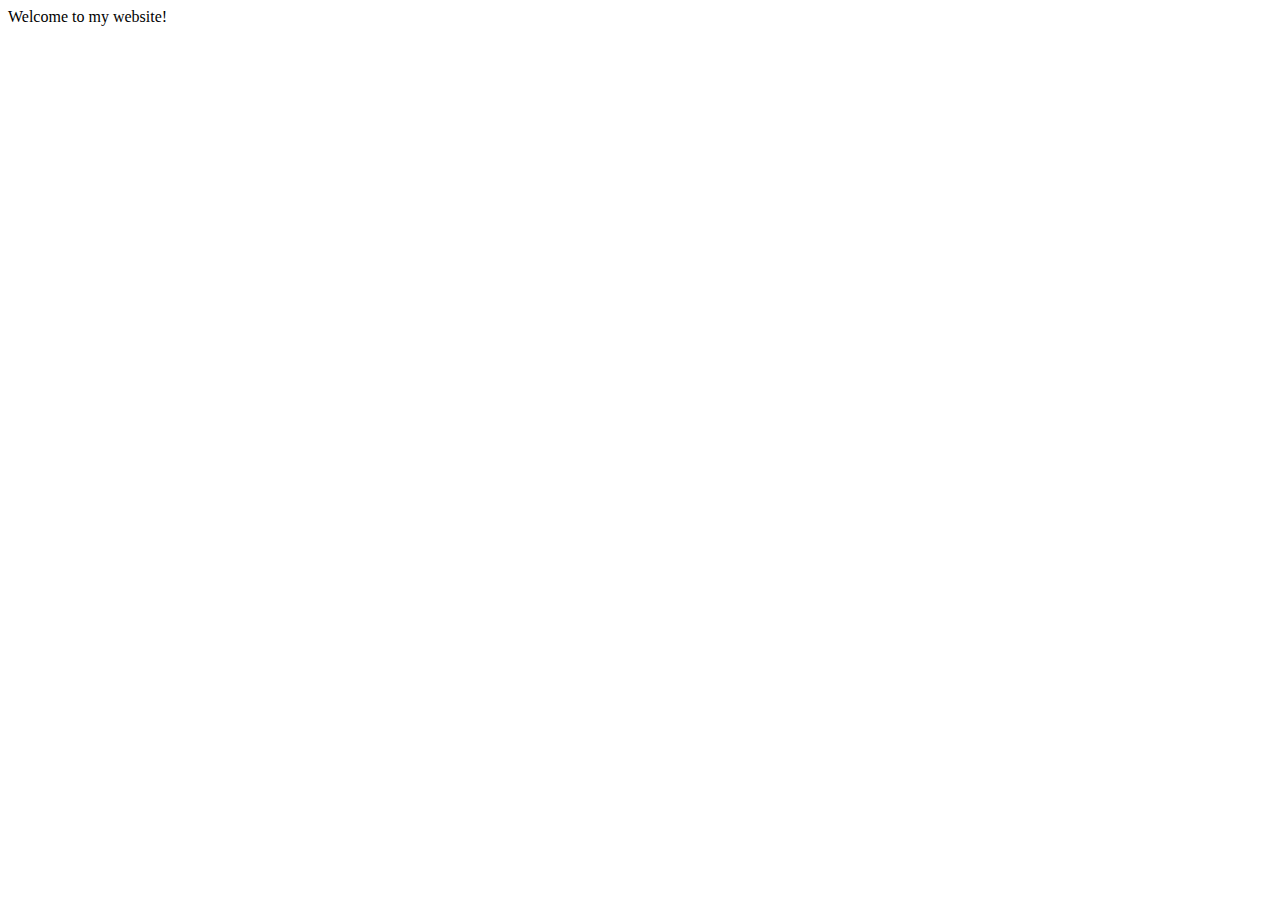
==== index.html @ 480c219c "Added new home page" ====
<!DOCTYPE html>
<html lang="en">
<head>
    <meta charset="UTF-8">
    <meta http-equiv="X-UA-Compatible" content="IE=edge">
    <meta name="viewport" content="width=device-width, initial-scale=1.0">
    <title>DavidRichards.Me :: Home</title>
</head>
<body>
    Welcome to my website!
</body>
</html>
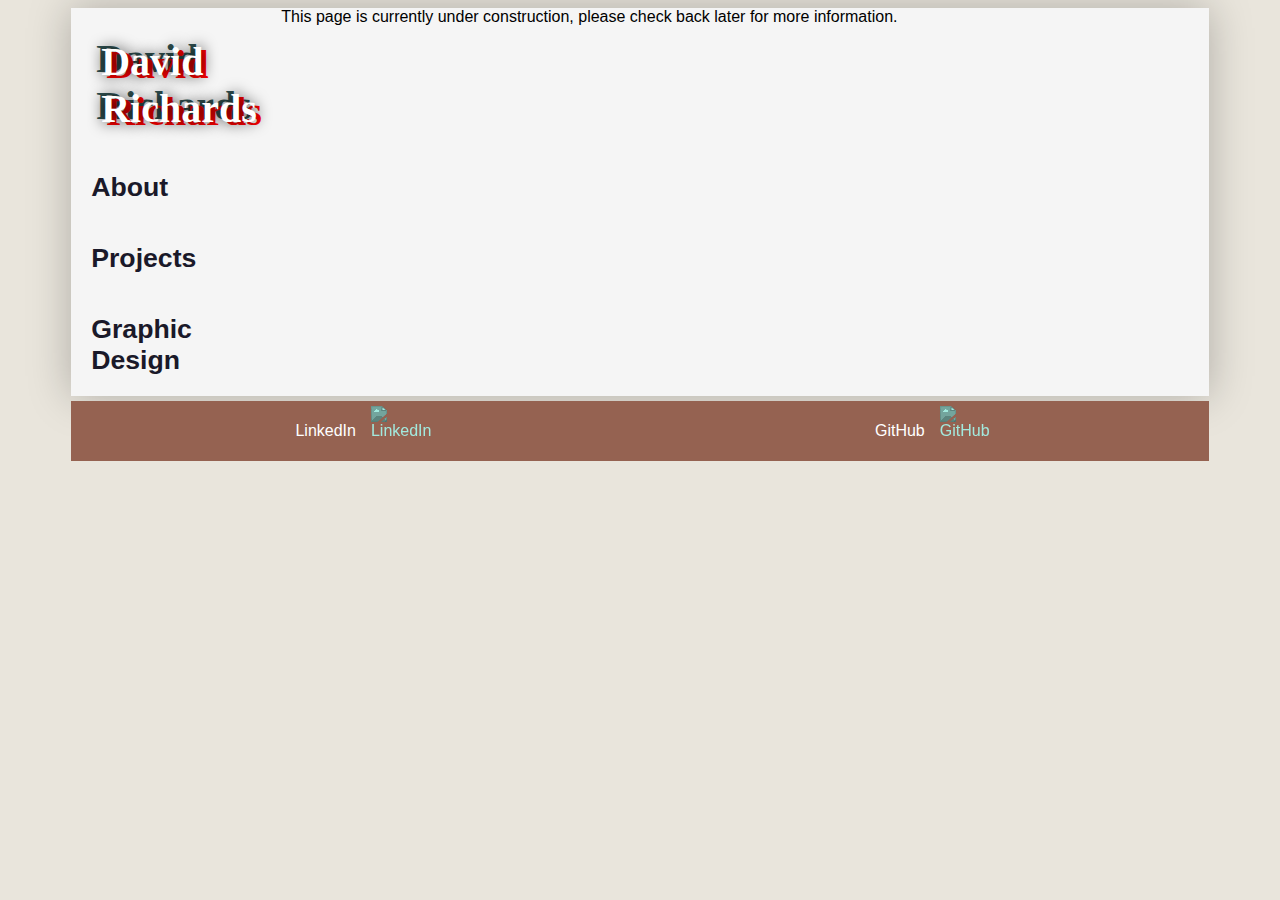
==== commit 2345f239: "Uploaded core site files" ====
--- a/index.html
+++ b/index.html
@@ -1,12 +1,47 @@
-<!DOCTYPE html>
-<html lang="en">
-<head>
-    <meta charset="UTF-8">
-    <meta http-equiv="X-UA-Compatible" content="IE=edge">
-    <meta name="viewport" content="width=device-width, initial-scale=1.0">
-    <title>DavidRichards.Me :: Home</title>
-</head>
-<body>
-    Welcome to my website!
-</body>
-</html>
+<!DOCTYPE html>
+<html lang="en">
+   <head>
+      <!--
+   
+         David Richards :: Home
+         Author: David Richards
+         Date:   2021-10-18
+   
+         Filename: home.html
+   
+      -->
+      <meta charset="UTF-8" />
+      <meta http-equiv="X-UA-Compatible" content="IE=edge" />
+      <meta name="viewport" content="width=device-width, initial-scale=1.0" />
+      <title>David Richards :: Home</title>
+      <link rel="stylesheet" href="style.css" media="screen" />
+      <link rel="stylesheet" href="print.css" media="print" />
+   </head>
+   <body class="home">
+      <main>
+         <aside>
+            <nav>
+               <a href="home.html"
+                  ><div id="logo">David<br />Richards</div></a
+               >
+               <a href="#" id="navItem"><div>About</div></a>
+               <a href="#" id="navItem"><div>Projects</div></a>
+               <a href="#" id="navItem"><div>Graphic Design</div></a>
+            </nav>
+         </aside>
+         <article>
+            <div id="contentLink"><h1>David Richards :: Home</h1></div>
+            This page is currently under construction, please check back later for more information.
+         </article>
+      </main>
+      <footer id="follow">
+         <div id="followUs">Find me elsewhere:</div>
+         <a href="https://www.linkedin.com/in/davidrichardsme"
+            ><div id="icon">LinkedIn<img id="icon" src="img/linkedin.png" alt="LinkedIn" /></div
+         ></a>
+         <a href="https://github.com/drich-jpg"
+            ><div id="icon">GitHub<img id="icon" src="img/github.png" alt="GitHub" /></div
+         ></a>
+      </footer>
+   </body>
+</html>
--- a/style.css
+++ b/style.css
@@ -0,0 +1,477 @@
+@charset "utf-8";
+
+/*
+
+   Portfolio Site
+   General Style Sheet
+
+   by David Richards
+   2021-10-31
+  
+   Filename: style.css
+
+*/
+
+/* Standardized styles are in this section until you
+   get to the specific screen size media queries */
+
+html {
+   background: center rgb(233, 229, 220) no-repeat fixed;
+   background-size: cover;
+   height: 100%;
+   font-family: "Trebuchet MS", Arial, sans-serif;
+}
+
+main {
+   background-color: whitesmoke;
+   box-shadow: 0 0 40px rgba(0, 0, 0, 0.25);
+   margin: 0 auto;
+}
+
+a {
+   text-decoration-line: none;
+   font-family: sans-serif;
+}
+
+#contentLink {
+   display: none;
+}
+
+/* Aside Styles */
+
+nav #logo {
+   color: white;
+   font-family: "Trebuchet MS";
+   text-shadow: 0 0 15px black, 5px 3px red, -5px -3px darkslategray;
+   display: flex;
+   margin-top: 10px;
+   margin-left: 10px;
+}
+
+@keyframes widen {
+   0% {
+      text-shadow: 0 0 15px black, 5px 3px red, -5px -3px darkslategray;
+   }
+   33% {
+      text-shadow: 0 0 15px black, -5px -3px 5px red, 5px 3px 5px darkslategray;
+   }
+}
+
+nav div#logo:hover {
+   animation: widen 1s linear infinite;
+}
+
+@keyframes wiggle {
+   0% {
+      text-shadow: 0 0 15px black, 5px 3px red, -5px -3px darkslategray;
+      transform: rotateZ(0deg);
+   }
+   25% {
+      text-shadow: 0 0 15px black, -5px -3px 5px red, 5px 3px 5px darkslategray;
+      transform: rotateZ(5deg);
+   }
+   75% {
+      transform: rotateZ(-5deg);
+   }
+}
+
+nav {
+   text-align: left;
+   min-width: 200px;
+   width: 100%;
+   padding: 0;
+   margin: 0;
+   display: flex;
+}
+
+nav > a {
+   color: rgb(26, 25, 41);
+   font-size: 20pt;
+   font-weight: bold;
+   padding: 20px;
+   float: left;
+   flex: 50%;
+   text-align: center;
+}
+
+@keyframes embiggen {
+   0% {
+      font-size: 200%;
+      transform: translateX(0px);
+   }
+   80% {
+      font-size: 250%;
+      transform: translateX(5px);
+      filter: hue-rotate(-10deg);
+   }
+   100% {
+      font-size: 200%;
+      transform: translateX(0px);
+   }
+}
+
+nav a#navItem:hover {
+   color: lightyellow;
+   text-shadow: darkslategrey 5px 5px;
+   background-image: linear-gradient(to right, rgb(211, 72, 23), transparent);
+   animation: embiggen 0.5s;
+}
+
+/* Slideshow Widget */
+
+#slideshow figure {
+   height: auto;
+   max-height: 750px;
+   max-width: 750px;
+   margin: 0 auto;
+   text-align: center;
+   position: relative;
+}
+
+#slideshow {
+   max-height: 750px;
+   max-width: 750px;
+}
+
+figure img {
+   display: block;
+}
+
+figcaption {
+   background-color: burlywood;
+   margin: 0;
+   position: absolute;
+   bottom: 0;
+   padding: 5px;
+}
+
+/* Article Styles */
+
+article {
+   margin-left: 10px;
+   width: 100%;
+}
+
+@keyframes colorshift {
+   0% {
+      filter: hue-rotate(-30deg) sepia(20%);
+   }
+   25% {
+      filter: hue-rotate(-80deg) sepia(20%);
+   }
+   50% {
+      filter: hue-rotate(-30deg) sepia(20%);
+   }
+   75% {
+      filter: hue-rotate(10deg) sepia(20%);
+   }
+   100% {
+      filter: hue-rotate(-30deg) sepia(20%);
+   }
+}
+
+article header h1 {
+   padding: 10px 10px 0 10px;
+   margin: 0;
+   height: 100px;
+   display: grid;
+   align-content: end;
+   font-family: sans-serif;
+   color: white;
+   font-size: 20pt;
+   transition: text-align 1s;
+   text-shadow: 1px 1px 3px black;
+}
+
+article header {
+   background: darkseagreen no-repeat;
+   background-size: cover;
+   animation: colorshift 20s linear infinite;
+}
+
+article p {
+   padding: 10px;
+   margin: 0;
+   font-family: sans-serif;
+}
+
+article p a,
+article ul li a {
+   color: white;
+   font-weight: bold;
+}
+
+article img {
+   width: 100%;
+}
+
+iframe {
+   margin-left: auto;
+   margin-right: auto;
+   display: block;
+   filter: none;
+}
+
+article audio {
+   margin: 0 auto;
+   width: 100%;
+}
+
+article ul li {
+   list-style: circle;
+}
+
+table {
+   border-collapse: collapse;
+   text-align: center;
+   margin-left: auto;
+   margin-right: auto;
+   min-width: 80%;
+   width: 100%;
+}
+
+th {
+   border: solid black 1px;
+   background-color: blanchedalmond;
+}
+
+td {
+   padding: 2px;
+}
+
+table img {
+   max-width: 100px;
+}
+
+/* Footer Styles */
+
+#followUs {
+   display: none;
+}
+
+footer#follow {
+   background-color: rgb(149, 98, 81);
+   /* border: 3px solid rgb(214, 210, 216); */
+   color: white;
+   margin-top: 5px;
+   margin-left: auto;
+   margin-right: auto;
+}
+
+footer#follow div#icon:hover {
+   filter: invert(1);
+   background-color: rgba(0, 0, 0, 0.2);
+}
+
+div#icon {
+   border-radius: 10px;
+   color: white;
+   width: 100px;
+   height: 100px;
+   text-align: center;
+   margin: 5px;
+}
+
+/* Path Motion Effect */
+
+@keyframes pathMotion {
+   0% {
+      left: 0px;
+      top: 0px;
+   }
+   50% {
+      left: 100px;
+      top: 0px;
+   }
+   100% {
+      left: 0px;
+      top: 0px;
+   }
+}
+
+#pathMotion {
+   position: relative;
+   animation: pathMotion 5s linear infinite;
+}
+
+/* 
++=======================+
+|      Mobile Size      |
++=======================+
+*/
+@media only screen and (max-width: 800px) {
+   main {
+      display: inherit;
+      width: 100%;
+   }
+
+   main * {
+      text-align: center;
+      width: 100%;
+   }
+
+   /* Mobile Nav Styles */
+
+   nav {
+      flex-direction: column;
+   }
+
+   nav > a {
+      font-size: 200%;
+      padding: 5px 0;
+   }
+
+   nav a#navItem:hover {
+      color: lightyellow;
+      text-shadow: darkslategrey 5px 5px;
+      background-image: linear-gradient(to right, transparent, rgb(211, 72, 23), transparent);
+      animation: embiggen 0.5s;
+   }
+
+   nav div#logo {
+      font-size: 32pt;
+      text-align: center;
+      display: block;
+   }
+
+   :last-of-type(#navItem) {
+      font-size: 20pt;
+   }
+
+   /* Mobile Article Styles */
+
+   article {
+      margin: 0;
+      padding: 0;
+   }
+
+   article p,
+   li {
+      padding: 5px;
+      width: 100%;
+   }
+
+   figcaption {
+      padding: 5px 0;
+   }
+
+   caption {
+      padding-top: 10px;
+   }
+
+   article {
+      order: 1;
+   }
+
+   h1 {
+      text-align: center;
+   }
+
+   form {
+      margin-bottom: 50px;
+   }
+
+   /* Mobile Footer Styles */
+
+   footer {
+      order: 100;
+   }
+
+   footer#follow {
+      display: flex;
+      align-items: center;
+      justify-content: space-around;
+      flex-flow: row wrap;
+      flex-direction: row;
+   }
+
+   footer#follow img {
+      filter: saturate(100) brightness(70%) sepia(100%) hue-rotate(120deg);
+      margin: auto;
+      padding: 10px;
+      color: white;
+      height: 50px;
+      width: 50px;
+   }
+}
+
+/* 
++=======================+
+|      Desktop Size     |
++=======================+
+*/
+
+@media screen and (min-width: 801px) {
+   main {
+      margin-left: auto;
+      margin-right: auto;
+      max-width: 90%;
+      transition: max-width 0.25s;
+      display: flex;
+   }
+
+   article {
+      width: 100%;
+   }
+
+   nav {
+      flex-direction: column;
+      width: 15%;
+      text-align: left;
+      max-width: 200px;
+   }
+
+   nav a {
+      text-align: left;
+      z-index: 1;
+   }
+
+   nav #logo {
+      font-size: 30pt;
+   }
+
+   #slideshow {
+      min-height: 500px;
+   }
+
+   form {
+      margin: 10px auto;
+      width: 95%;
+   }
+
+   /* Desktop Footer */
+
+   footer#follow {
+      display: flex;
+      align-items: center;
+      justify-content: space-around;
+      flex-flow: row wrap;
+      flex-direction: row;
+      max-width: 90%;
+   }
+
+   footer#follow img {
+      filter: saturate(100) brightness(70%) sepia(100%) hue-rotate(120deg);
+      margin: 5px;
+      padding: 10px;
+      color: white;
+      height: 50%;
+      width: 50%;
+   }
+
+   div#icon {
+      border-radius: 10px;
+      color: white;
+      width: min-content;
+      height: 50px;
+      text-align: center;
+      display: flex;
+      align-items: center;
+      padding-left: 20px;
+   }
+
+   div#icon > img {
+      height: 100%;
+      width: auto;
+   }
+}
--- a/print.css
+++ b/print.css
@@ -0,0 +1,192 @@
+@charset "utf-8";
+
+/*
+
+   Personal Portfolio Site
+   Print Style Sheet
+
+   by David Richards
+   2021-10-31
+  
+   Filename: print.css
+
+*/
+
+@page {
+   width: 8.5in;
+   height: 11in;
+}
+
+/* Common Elements */
+
+header,
+body,
+main,
+article {
+   padding: 0;
+   margin: 0 auto;
+   text-decoration: none;
+}
+
+#navItem,
+audio,
+nav,
+aside,
+iframe {
+   display: none;
+}
+
+#contentLink {
+   text-align: center;
+}
+
+audio::after,
+iframe::after {
+   content: " (" attr(href) ") ";
+   word-break: break-all;
+   overflow-wrap: break-word;
+   text-decoration: underline;
+}
+
+a {
+   text-decoration: none;
+}
+
+a::after {
+   content: " (" attr(href) ") ";
+   color: black;
+   word-break: break-all;
+   overflow-wrap: break-word;
+   text-decoration: underline;
+   display: block;
+}
+
+#logo {
+   font-family: "Give You Glory", "ZCOOL KuaiLe", cursive;
+   text-shadow: 0 0 15px black, 1px 1px red;
+   text-align: left;
+   font-size: 1em;
+   width: 80%;
+   list-style: none;
+   padding: 0;
+}
+
+#slideshow img {
+   max-width: 400px;
+   max-height: 400px;
+   display: block;
+   margin: 0 auto;
+}
+
+#slideshow figcaption {
+   text-align: center;
+}
+
+#logo::after {
+   content: none;
+}
+
+h1 {
+   text-align: center;
+}
+
+#upcomingShows {
+   border: 2px solid black;
+   width: 50%;
+   text-align: center;
+   margin: 0 auto;
+}
+
+#upcomingShows caption {
+   font-weight: bold;
+   text-align: center;
+}
+
+#upcomingShows * {
+   width: 100%;
+}
+
+/* Form and table elements */
+
+form {
+   page-break-inside: avoid;
+   text-align: center;
+   margin: 10px auto;
+   width: 90%;
+   border: 2px solid black;
+}
+
+table#releases {
+   margin: 0 auto;
+}
+
+#releases img {
+   height: 75px;
+}
+
+table tr:nth-child(2n) td {
+   background-color: gray;
+}
+
+table tr:nth-child(2n + 1) td,
+#itemRow:nth-child(2n + 1) {
+   background-color: lightgrey;
+}
+
+/* Merch elements */
+
+#merch img {
+   width: 200px;
+}
+
+#itemRow {
+   margin: 0 auto;
+   padding: 0;
+   display: flex;
+   align-items: center;
+   outline: black solid 1px;
+}
+
+#itemRow img {
+   max-height: 100px;
+}
+
+/* Footer elements */
+
+footer {
+   page-break-inside: avoid;
+   margin: 10px auto;
+   display: block;
+   flex-flow: column wrap;
+   align-content: center;
+   height: auto;
+   padding: 5px;
+   width: 80%;
+   overflow-wrap: break-word;
+   word-break: break-all;
+   text-align: center;
+}
+
+#followUs {
+   font-weight: bold;
+   text-align: center;
+   word-break: break-word;
+   font-weight: bold;
+   float: left;
+   width: 100%;
+   padding-bottom: 10px;
+}
+
+footer img {
+   filter: brightness(0.5);
+   width: 50px;
+   float: left;
+   margin: 5px 0;
+   padding: 5px;
+}
+
+footer a {
+   float: left;
+   width: 45%;
+   padding: 5px;
+}
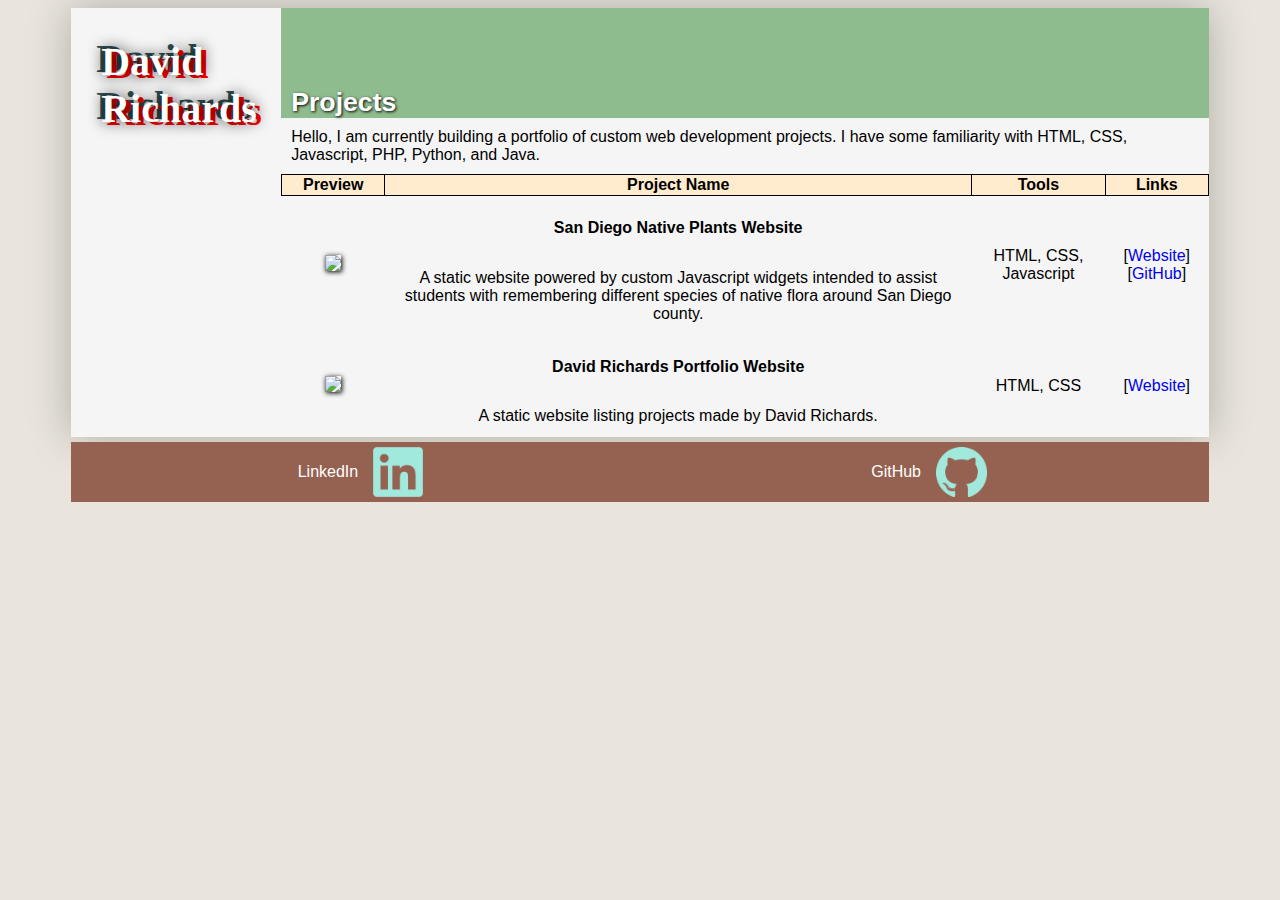
==== commit ddfd7777: "Add files via upload" ====
--- a/index.html
+++ b/index.html
@@ -5,37 +5,76 @@
    
          David Richards :: Home
          Author: David Richards
-         Date:   2021-10-18
+         Date:   2021-11-12
    
-         Filename: home.html
+         Filename: index.html
    
       -->
       <meta charset="UTF-8" />
       <meta http-equiv="X-UA-Compatible" content="IE=edge" />
       <meta name="viewport" content="width=device-width, initial-scale=1.0" />
-      <title>David Richards :: Home</title>
+      <title>David Richards :: Projects</title>
       <link rel="stylesheet" href="style.css" media="screen" />
       <link rel="stylesheet" href="print.css" media="print" />
+      <link rel="icon" href="img/favicon.png" sizes="16x16" type="image/jpg" />
    </head>
-   <body class="home">
+   <body>
       <main>
          <aside>
             <nav>
-               <a href="home.html"
+               <a href="index.html"
                   ><div id="logo">David<br />Richards</div></a
                >
+               <!-- Nav sidebar built, need more content
                <a href="#" id="navItem"><div>About</div></a>
-               <a href="#" id="navItem"><div>Projects</div></a>
-               <a href="#" id="navItem"><div>Graphic Design</div></a>
+               <a href="#" id="navItem"><div>Page2</div></a>
+               <a href="#" id="navItem"><div>Page3</div></a>
+               <a href="#" id="navItem"><div>Page4</div></a>
+               -->
             </nav>
          </aside>
          <article>
-            <div id="contentLink"><h1>David Richards :: Home</h1></div>
-            This page is currently under construction, please check back later for more information.
+            <header><h1>Projects</h1></header>
+            <p>Hello, I am currently building a portfolio of custom web development projects. I have some familiarity with HTML, CSS, Javascript, PHP, Python, and Java.</p>
+            <table id="releases">
+               <thead>
+                  <th>Preview</th>
+                  <th>Project Name</th>
+                  <th>Tools</th>
+                  <th>Links</th>
+               </thead>
+               <tbody>
+                  <tr>
+                     <td>
+                        <a href="https://davidrichards.me/san-diego-native-plants/static-site.html"><img src="img/thumbnails/sdplants_300x300.png" /></a>
+                     </td>
+                     <td>
+                        <h4>San Diego Native Plants Website</h4>
+                        <p>A static website powered by custom Javascript widgets intended to assist students with remembering different species of native flora around San Diego county.</p>
+                     </td>
+                     <td>HTML, CSS, Javascript</td>
+                     <td>
+                        [<a href="https://davidrichards.me/san-diego-native-plants/static-site.html">Website</a>]<br />
+                        [<a href="https://github.com/drich-jpg/san-diego-native-plants">GitHub</a>]
+                     </td>
+                  </tr>
+                  <tr>
+                     <td>
+                        <a href="https://davidrichards.me/"><img src="img/thumbnails/portfolio_300x300.png" /></a>
+                     </td>
+                     <td>
+                        <h4>David Richards Portfolio Website</h4>
+                        <p>A static website listing projects made by David Richards.</p>
+                     </td>
+                     <td>HTML, CSS</td>
+                     <td>[<a href="https://davidrichards.me">Website</a>]</td>
+                  </tr>
+               </tbody>
+            </table>
          </article>
       </main>
       <footer id="follow">
-         <div id="followUs">Find me elsewhere:</div>
+         <div id="followUs">Find me online:</div>
          <a href="https://www.linkedin.com/in/davidrichardsme"
             ><div id="icon">LinkedIn<img id="icon" src="img/linkedin.png" alt="LinkedIn" /></div
          ></a>
--- a/style.css
+++ b/style.css
@@ -233,6 +233,7 @@
 th {
    border: solid black 1px;
    background-color: blanchedalmond;
+   min-width: 100px;
 }
 
 td {
@@ -240,7 +241,8 @@
 }
 
 table img {
-   max-width: 100px;
+   max-width: 300px;
+   box-shadow: 1px 1px 5px black;
 }
 
 /* Footer Styles */
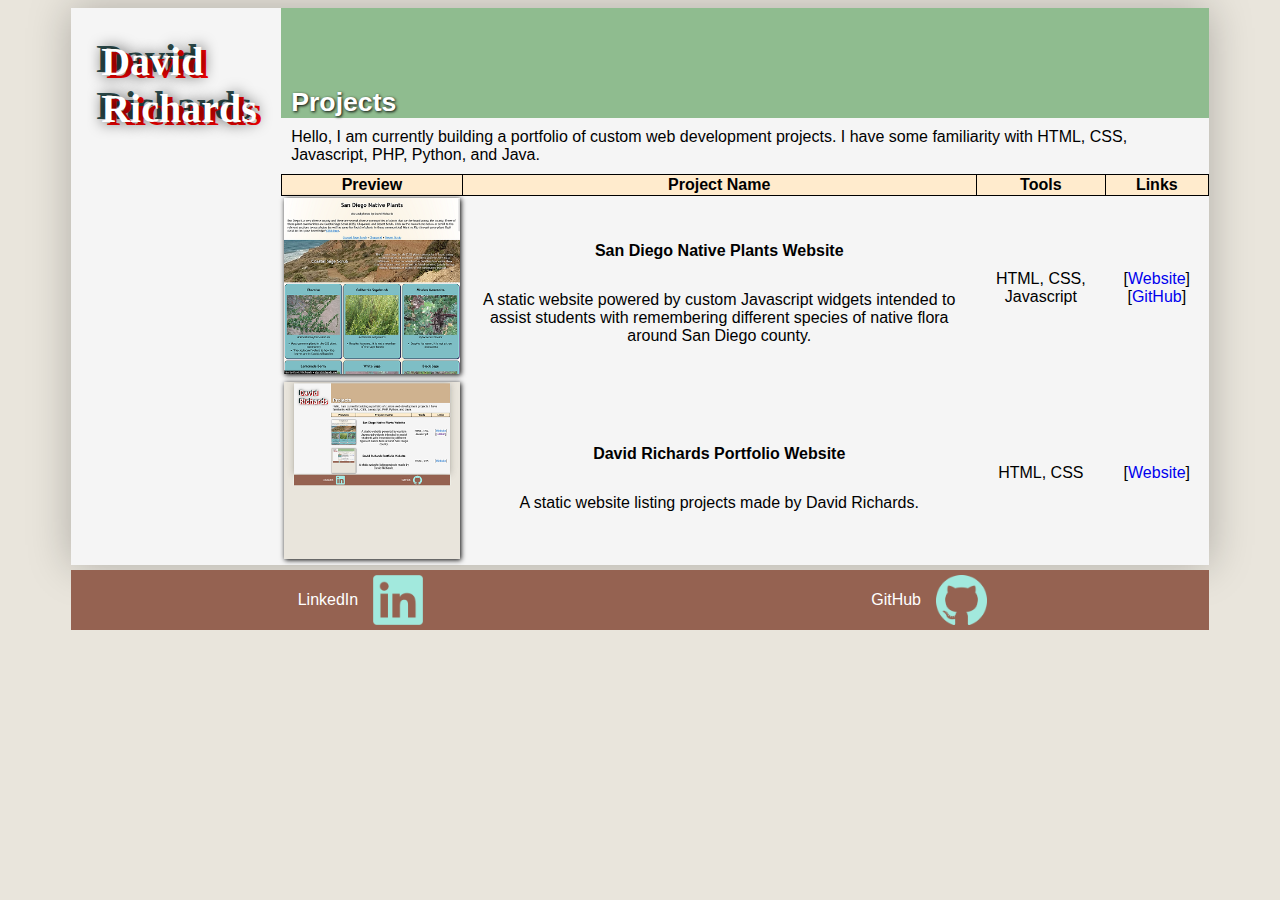
==== commit 431693b1: "Updated hyperlinks in index.html" ====
--- a/index.html
+++ b/index.html
@@ -46,7 +46,7 @@
                <tbody>
                   <tr>
                      <td>
-                        <a href="https://davidrichards.me/san-diego-native-plants/static-site.html"><img src="img/thumbnails/sdplants_300x300.png" /></a>
+                        <a href="https://davidrichards.me/san-diego-native-plants/index.html"><img src="img/thumbnails/sdplants_300x300.png" /></a>
                      </td>
                      <td>
                         <h4>San Diego Native Plants Website</h4>
@@ -54,7 +54,7 @@
                      </td>
                      <td>HTML, CSS, Javascript</td>
                      <td>
-                        [<a href="https://davidrichards.me/san-diego-native-plants/static-site.html">Website</a>]<br />
+                        [<a href="https://davidrichards.me/san-diego-native-plants/index.html">Website</a>]<br />
                         [<a href="https://github.com/drich-jpg/san-diego-native-plants">GitHub</a>]
                      </td>
                   </tr>
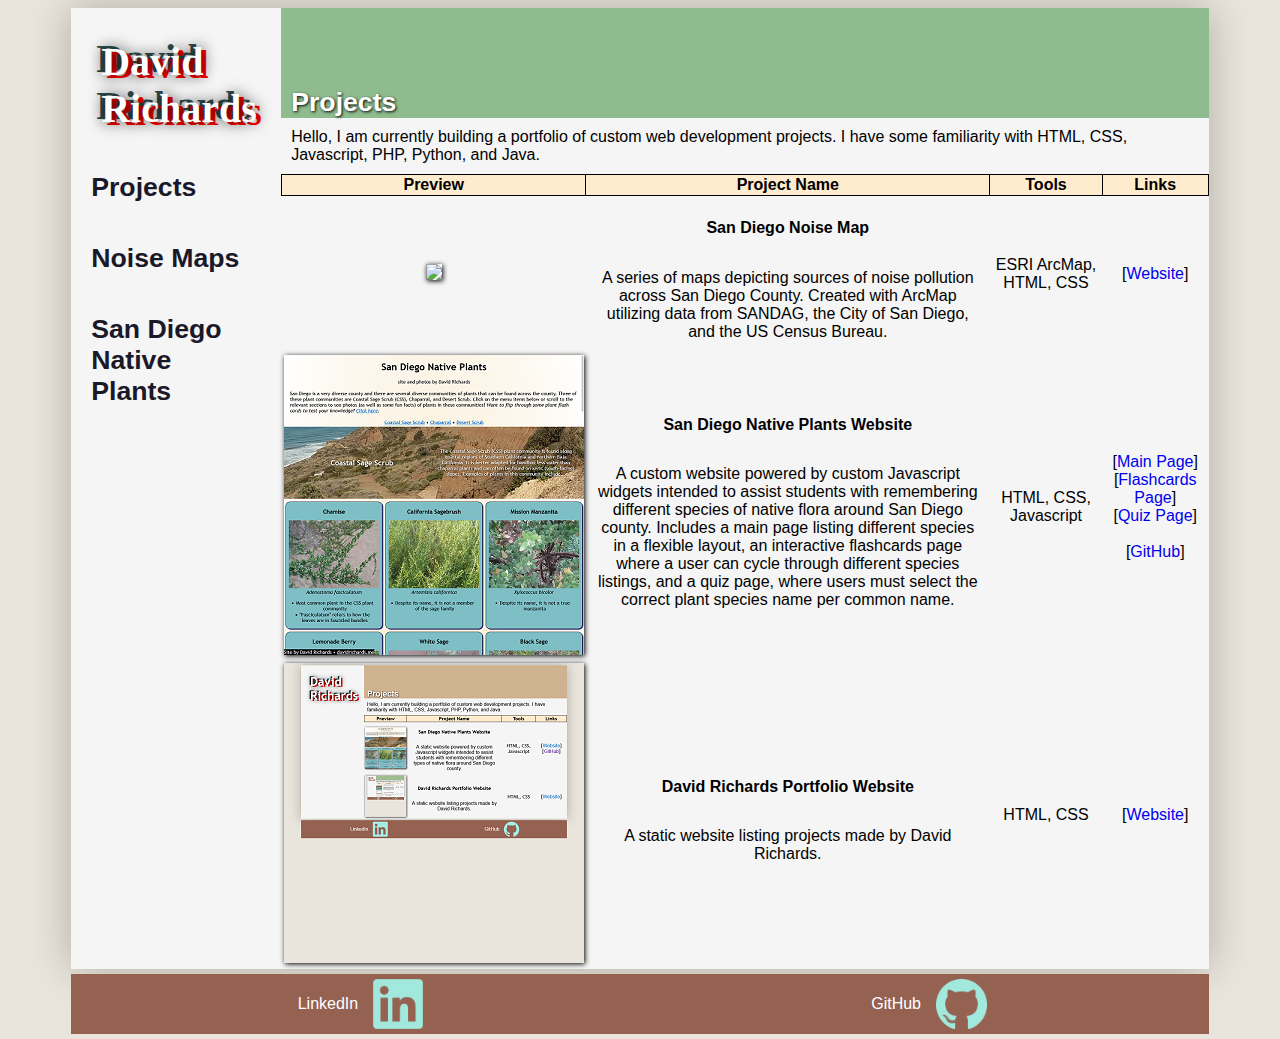
==== commit 255492c6: "Updated main page" ====
--- a/index.html
+++ b/index.html
@@ -25,6 +25,10 @@
                <a href="index.html"
                   ><div id="logo">David<br />Richards</div></a
                >
+               <a href="/index.html" id="navItem"><div>Projects</div></a>
+               <a href="/projects/san-diego-noise-pollution/index.html" id="navItem"><div>Noise Maps</div></a>
+               <a href="https://davidrichards.me/san-diego-native-plants/index.html" id="navItem"><div>San Diego Native Plants</div></a>
+
                <!-- Nav sidebar built, need more content
                <a href="#" id="navItem"><div>About</div></a>
                <a href="#" id="navItem"><div>Page2</div></a>
@@ -46,15 +50,32 @@
                <tbody>
                   <tr>
                      <td>
+                        <a href="/projects/san-diego-noise-pollution/index.html"><img src="/img/thumbnails/sdnoisemap_300x300.png" /></a>
+                     </td>
+                     <td>
+                        <h4>San Diego Noise Map</h4>
+                        <p>A series of maps depicting sources of noise pollution across San Diego County. Created with ArcMap utilizing data from SANDAG, the City of San Diego, and the US Census Bureau.</p>
+                     </td>
+                     <td>ESRI ArcMap, HTML, CSS</td>
+                     <td>[<a href="/projects/san-diego-noise-pollution/index.html">Website</a>]</td>
+                  </tr>
+                  <tr>
+                     <td>
                         <a href="https://davidrichards.me/san-diego-native-plants/index.html"><img src="img/thumbnails/sdplants_300x300.png" /></a>
                      </td>
                      <td>
                         <h4>San Diego Native Plants Website</h4>
-                        <p>A static website powered by custom Javascript widgets intended to assist students with remembering different species of native flora around San Diego county.</p>
+                        <p>
+                           A custom website powered by custom Javascript widgets intended to assist students with remembering different species of native flora around San Diego county. Includes a main page listing different species in a flexible layout,
+                           an interactive flashcards page where a user can cycle through different species listings, and a quiz page, where users must select the correct plant species name per common name.
+                        </p>
                      </td>
                      <td>HTML, CSS, Javascript</td>
                      <td>
-                        [<a href="https://davidrichards.me/san-diego-native-plants/index.html">Website</a>]<br />
+                        [<a href="https://davidrichards.me/san-diego-native-plants/index.html">Main Page</a>]<br />
+                        [<a href="https://davidrichards.me/san-diego-native-plants/flashcards.html">Flashcards Page</a>]<br />
+                        [<a href="https://davidrichards.me/san-diego-native-plants/quiz.html">Quiz Page</a>]<br />
+                        <br />
                         [<a href="https://github.com/drich-jpg/san-diego-native-plants">GitHub</a>]
                      </td>
                   </tr>
--- a/style.css
+++ b/style.css
@@ -133,14 +133,17 @@
    max-width: 750px;
 }
 
-figure img {
-   display: block;
+figure {
+   display: table;
+   justify-content: center;
+   margin: 0 auto;
 }
 
 figcaption {
    background-color: burlywood;
-   margin: 0;
-   position: absolute;
+   margin: 0 auto;
+   width: fit-content;
+   position: relative;
    bottom: 0;
    padding: 5px;
 }
@@ -201,9 +204,9 @@
    font-weight: bold;
 }
 
-article img {
+/* article img {
    width: 100%;
-}
+} */
 
 iframe {
    margin-left: auto;
@@ -272,6 +275,18 @@
    height: 100px;
    text-align: center;
    margin: 5px;
+}
+
+.column {
+   flex: 2 2 500px;
+   padding: 10px;
+   display: block;
+   float: left;
+   flex-flow: column;
+}
+
+.row {
+   display: flex;
 }
 
 /* Path Motion Effect */
@@ -369,6 +384,14 @@
       text-align: center;
    }
 
+   h3 {
+      text-align: center;
+   }
+
+   ul {
+      padding-left: 0;
+   }
+
    form {
       margin-bottom: 50px;
    }
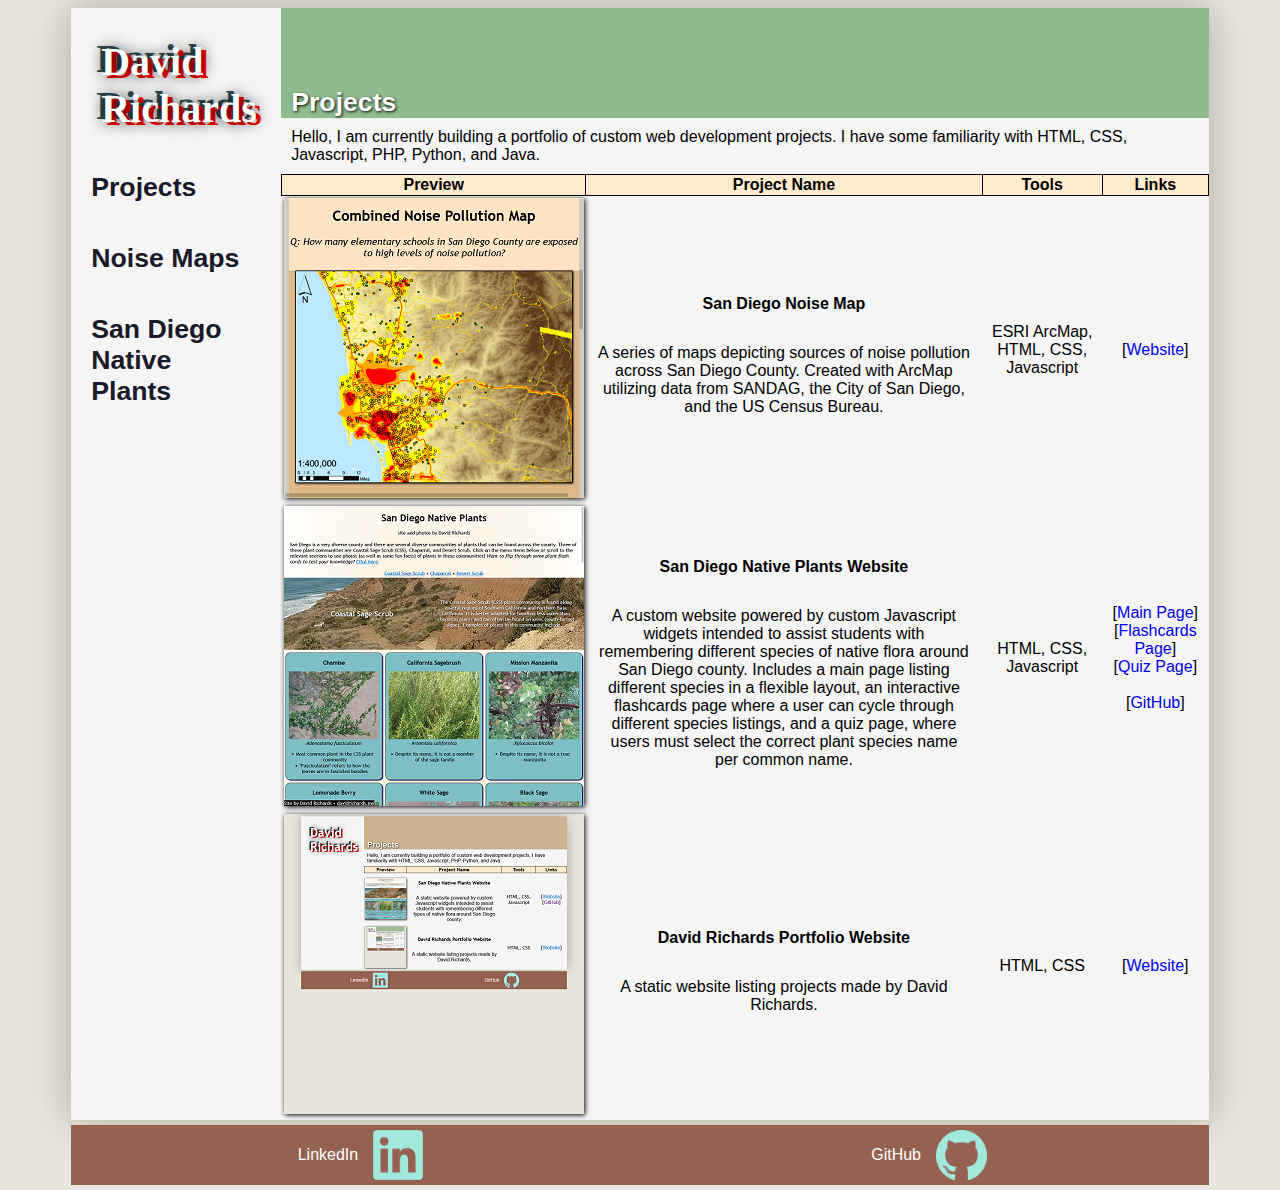
==== commit a2c6f86f: "Add files via upload" ====
--- a/index.html
+++ b/index.html
@@ -56,7 +56,7 @@
                         <h4>San Diego Noise Map</h4>
                         <p>A series of maps depicting sources of noise pollution across San Diego County. Created with ArcMap utilizing data from SANDAG, the City of San Diego, and the US Census Bureau.</p>
                      </td>
-                     <td>ESRI ArcMap, HTML, CSS</td>
+                     <td>ESRI ArcMap, HTML, CSS, Javascript</td>
                      <td>[<a href="/projects/san-diego-noise-pollution/index.html">Website</a>]</td>
                   </tr>
                   <tr>
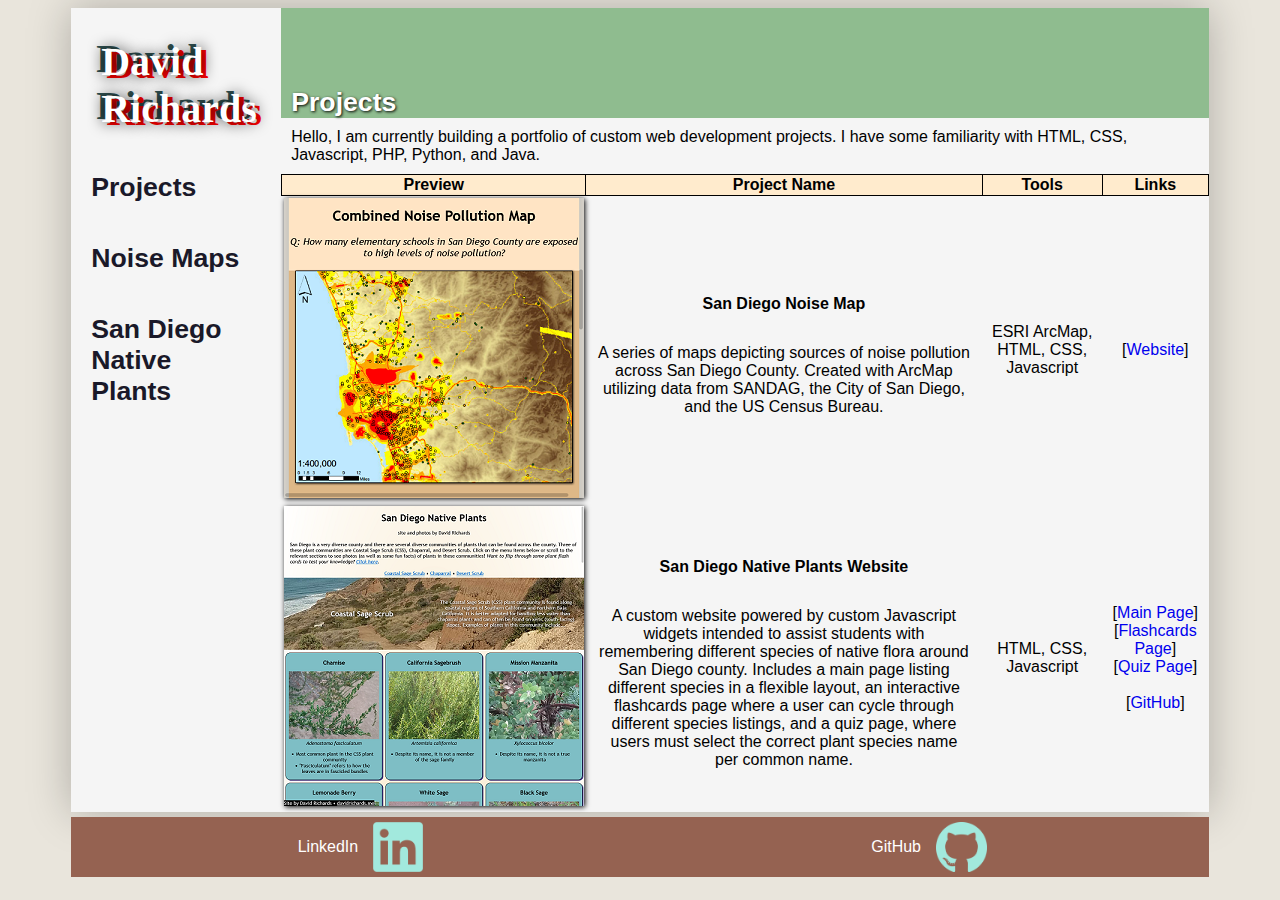
==== commit f2261886: "Add files via upload" ====
--- a/index.html
+++ b/index.html
@@ -79,17 +79,6 @@
                         [<a href="https://github.com/drich-jpg/san-diego-native-plants">GitHub</a>]
                      </td>
                   </tr>
-                  <tr>
-                     <td>
-                        <a href="https://davidrichards.me/"><img src="img/thumbnails/portfolio_300x300.png" /></a>
-                     </td>
-                     <td>
-                        <h4>David Richards Portfolio Website</h4>
-                        <p>A static website listing projects made by David Richards.</p>
-                     </td>
-                     <td>HTML, CSS</td>
-                     <td>[<a href="https://davidrichards.me">Website</a>]</td>
-                  </tr>
                </tbody>
             </table>
          </article>
